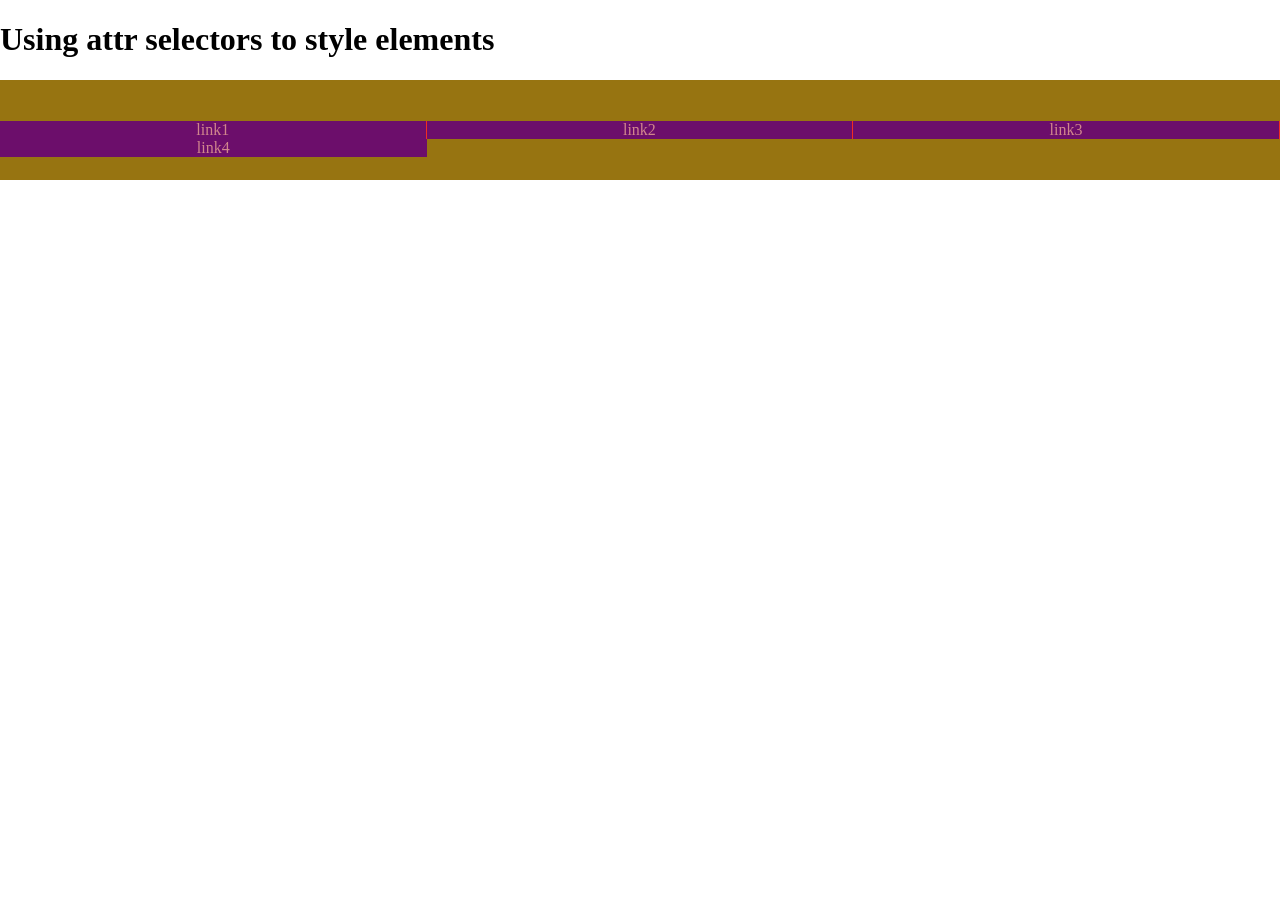
==== attr-selectors.html @ c820ca1f "added attr-selectors and sprites (html and css)" ====
<!DOCTYPE html>
<html>
<head>
  <meta http-equiv="content-type" content="text/html; charset=utf-8" />
<meta name="viewport" content="width=device-width, initial-scale=1.0">
<title>Practice-attr selectors</title>
<link rel="stylesheet" href="css/attr-selectors.css" type="text/css" media="all" />
</head>
<body>
<h1>Using attr selectors to style elements</h1>
<div class="container">
<div>
<a class="text-style-none" href="#link1">link1</a>
</div>
<div>
<a class="text-style-none" href="#link2">link2</a>
</div>
<div>
<a class="text-style-none" href="#link3">link3</a>
</div>
<div>
<a class="text-style-none" href="#link4">link4</a>
</div>
</div>
</body>
</html>
---- css/attr-selectors.css ----
body {
  padding: 0;
  margin: 0;
}
div[class="container"] {
  width: 100%;
  text-align: center;
  background-color: hsl(44,80%,33%);
  padding: 50px 0;
  box-sizing: border-box;
}
a[class|="text"] {
  text-decoration: none;
}

.container div {
  float: left;
  width: 33.33%;
  box-sizing: border-box;
  transform: translate(0,-50%);
}
.container div a {
  color: hsl(354,44%,67%);
  background-color: hsl(301,77%,24%);
  display: block;
}
.container div:not(.container div:last-child) {
  border-right: 1px solid hsl(3,88%,54%);
}
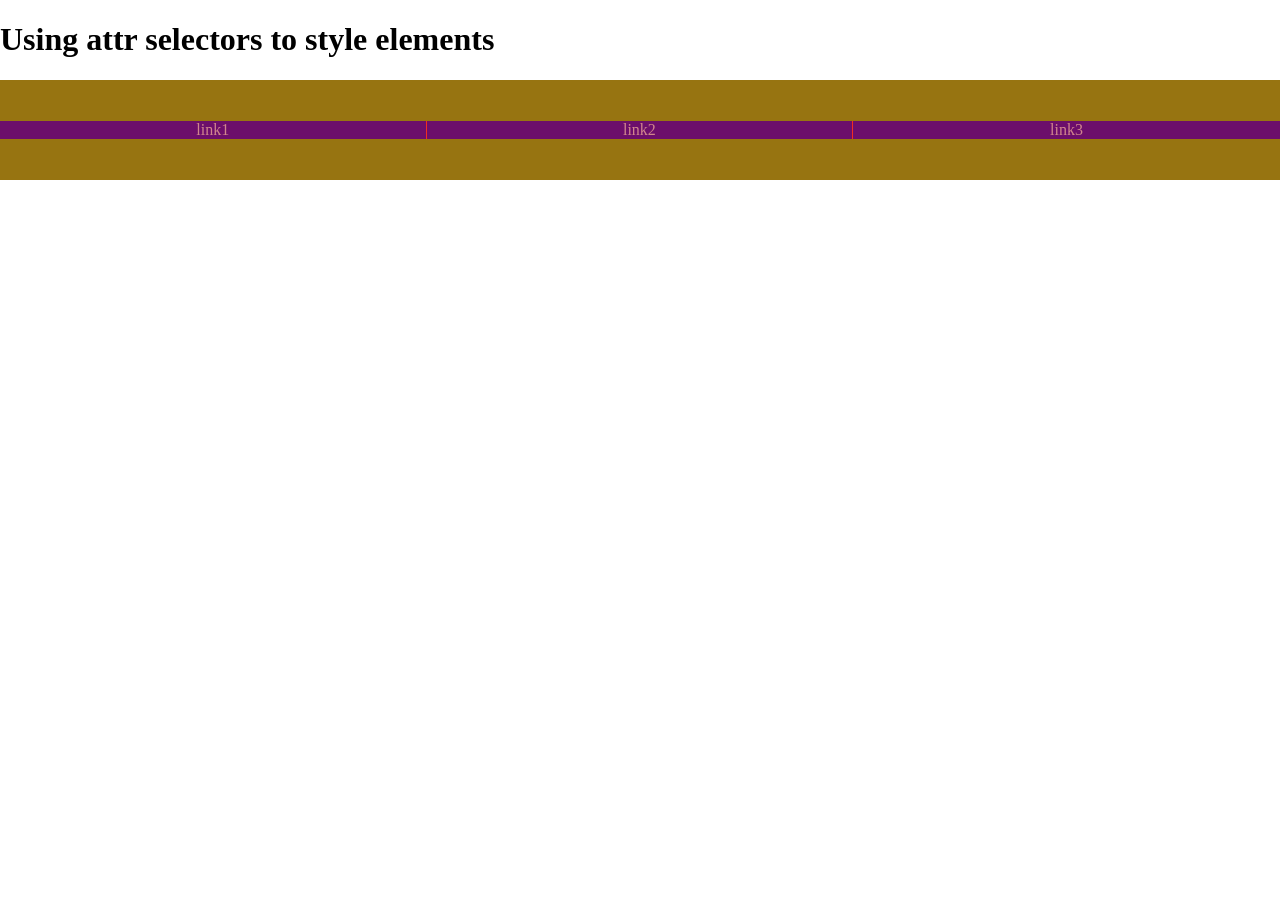
==== commit db8bfc8a: "added tooltip(html and css) + modified attr-selectors(html)" ====
--- a/attr-selectors.html
+++ b/attr-selectors.html
@@ -18,9 +18,6 @@
 <div>
 <a class="text-style-none" href="#link3">link3</a>
 </div>
-<div>
-<a class="text-style-none" href="#link4">link4</a>
-</div>
 </div>
 </body>
 </html>
